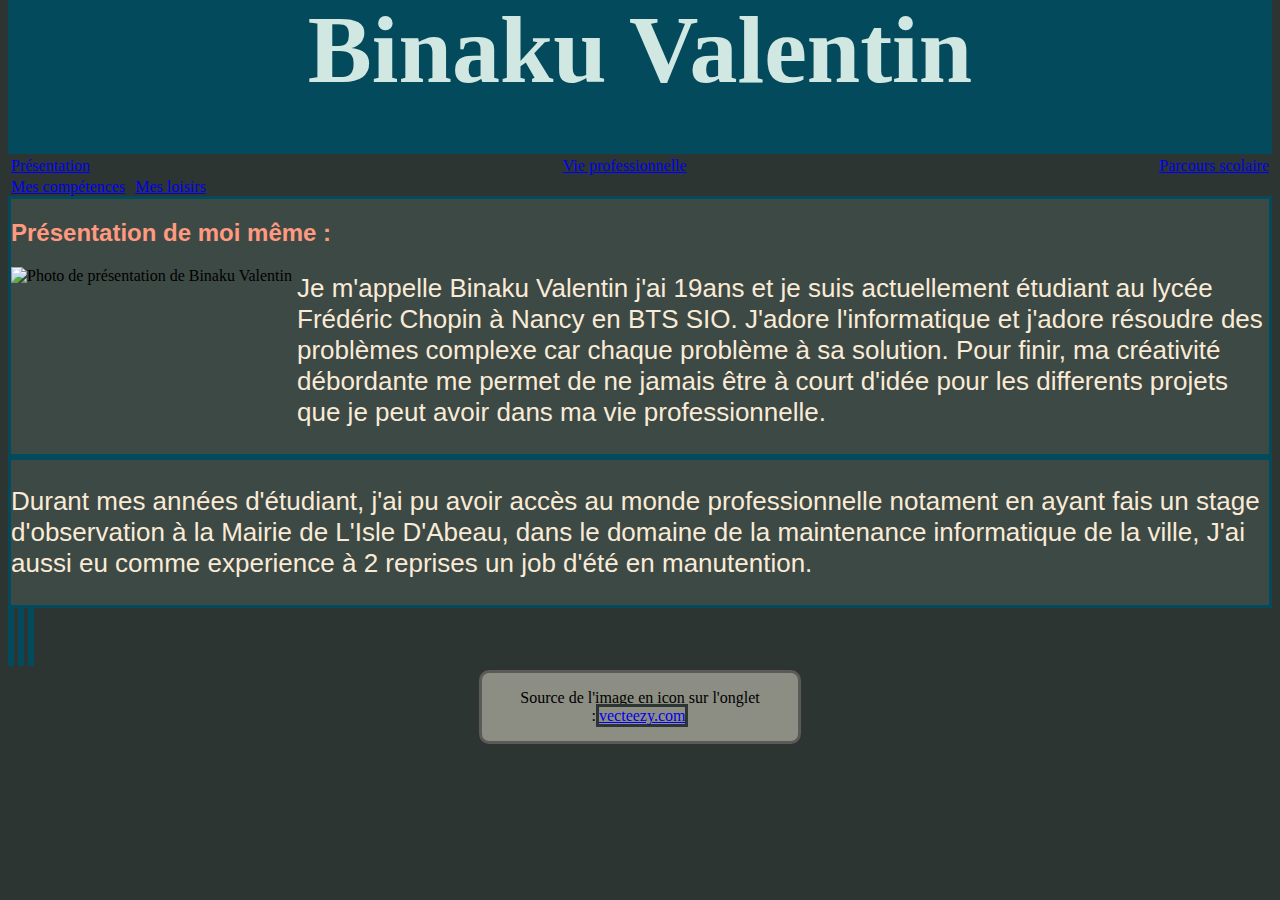
==== index.html @ 81866900 "Add files via upload" ====
<!DOCTYPE html>
<html>
    <head>
        <meta charset ="UTF-8">
        <link rel="stylesheet" href="style.css">
        <link rel="icon" href="./../Multimedia/icon.jpg">
    </head>
    <body>
        <header>
        <h1>Binaku Valentin</h1>
        </header>
        <nav>
            <div class="navigation">
                <a href="#presentation">Présentation</a>
                <a href="#pro">Vie professionnelle</a>
                <a href="#ecole">Parcours scolaire</a></div>
                <a href="#skills">Mes compétences</a></div>
                <a href="#loisir">Mes loisirs</a></div>
            </div>
        </nav>
        <main>
            <div class="presentation" id="presentation">
                <h2>Présentation de moi même : </h2>
                <div class="photoPres">
                    <img src="./../Multimedia/photo.jpg" alt="Photo de présentation de Binaku Valentin" width="200px">
                </div>
                <p>Je m'appelle Binaku Valentin j'ai 19ans et je suis actuellement étudiant au lycée Frédéric Chopin à Nancy en BTS SIO. J'adore l'informatique et j'adore résoudre des problèmes complexe car chaque problème à sa solution. Pour finir, ma créativité débordante me permet de ne jamais être à court d'idée pour les differents projets que je peut avoir dans ma vie professionnelle.</p>
            </div>
            <div class="presentation" id="pro">
                <p>Durant mes années d'étudiant, j'ai pu avoir accès au monde professionnelle notament en ayant fais un stage d'observation à la Mairie de L'Isle D'Abeau, dans le domaine de la maintenance informatique de la ville, J'ai aussi eu comme experience à 2 reprises un job d'été en manutention.</p>
            </div>
            <div class="presentation" id="ecole">
                <p></p>
            </div>
            <div class="presentation" id="skills">
                <p></p>
            </div>
            <div class="presentation" id="loisir">
                <p></p>
            </div>
        </main>

        <center><footer><p>Source de l'image en icon sur l'onglet :<a href ="https://fr.vecteezy.com/?utm_source=vecteezy-download&utm_medium=license-info-pdf&utm_campaign=license-info-document">vecteezy.com</a> </p></footer></center>
    </body>
</html>
---- style.css ----
footer{
    text-align: center;
    background-color: #8c8d83 ;
    width: 25%;
    border-radius: 10px;
    border: rgb(92, 89, 86) solid;
}
h1{
    text-align: center;
    color:#D1E8E2;
    font-size : 96px;
    font-family: Apple Chancery, cursive;
}
header{
    background-color: #044a5d;
    margin-top: -70px;
    height: 160px;
}
body{
    background-color:#2c3531;
}
.navigation{
    text-align: center;
    display: flex;
    flex-direction: row;
    justify-content: space-between;
}
.presentation {
    display: inline-block;
    background-color: #3d4944;
    border:#044a5d , solid ;
}

.photoPres {
    float: left;
    margin-right: 5px; 
    clear:both;
}
h2{
    font-family: Arial, Helvetica, sans-serif;
    color: rgb(255, 154, 129);
}
.presentation p {
    display: flex;
    flex-direction: row;
    flex-wrap: nowrap;
    font-family: Arial, Helvetica, sans-serif;
    color:antiquewhite ;
    font-size: 26px;
}
a{
    text-align: center;
    border:#2c3531 solid;
}
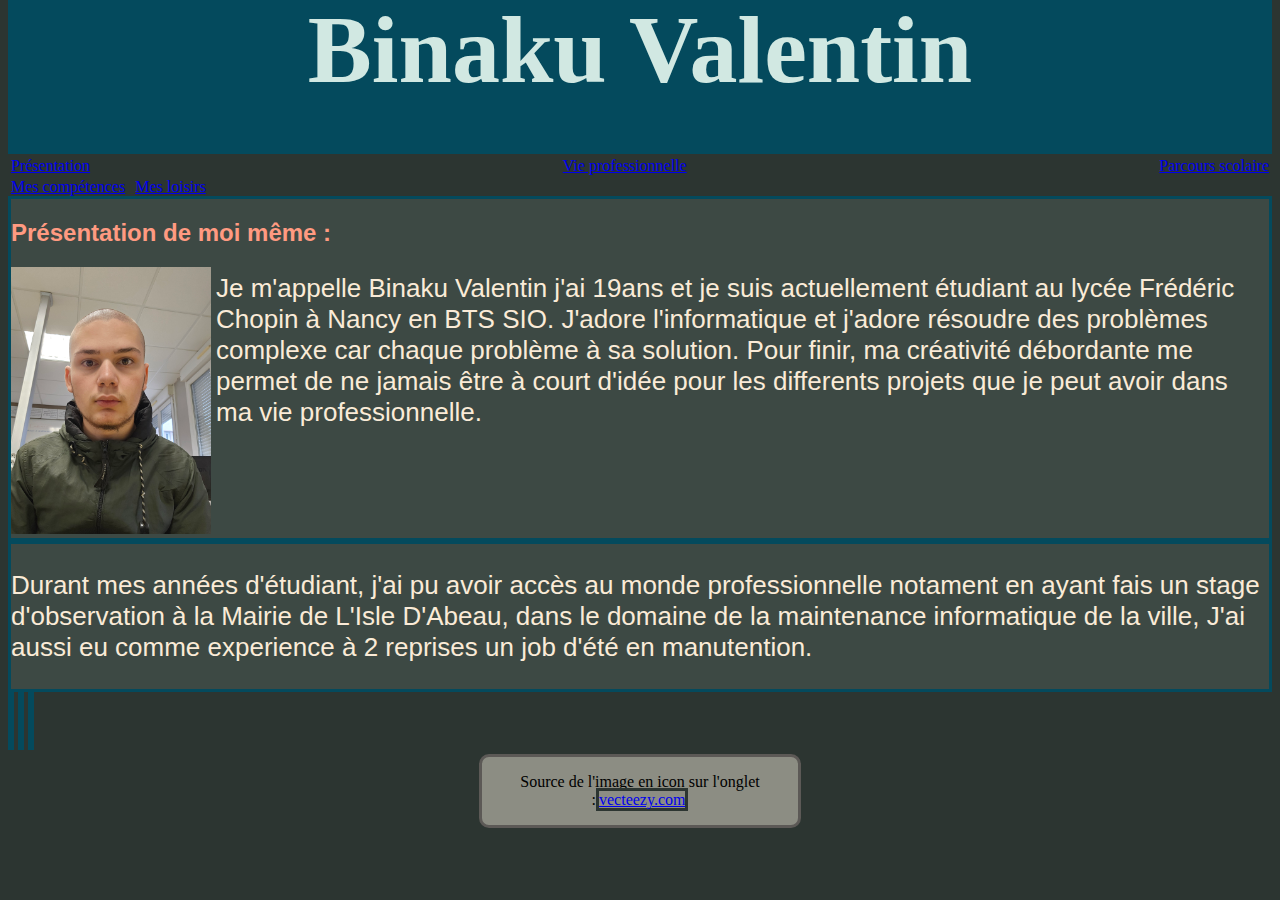
==== commit 77ea62f3: "index.html" ====
--- a/index.html
+++ b/index.html
@@ -22,7 +22,7 @@
             <div class="presentation" id="presentation">
                 <h2>Présentation de moi même : </h2>
                 <div class="photoPres">
-                    <img src="./../Multimedia/photo.jpg" alt="Photo de présentation de Binaku Valentin" width="200px">
+                    <img src="./TP04-CV/Multimedia/photo.jpg" alt="Photo de présentation de Binaku Valentin" width="200px">
                 </div>
                 <p>Je m'appelle Binaku Valentin j'ai 19ans et je suis actuellement étudiant au lycée Frédéric Chopin à Nancy en BTS SIO. J'adore l'informatique et j'adore résoudre des problèmes complexe car chaque problème à sa solution. Pour finir, ma créativité débordante me permet de ne jamais être à court d'idée pour les differents projets que je peut avoir dans ma vie professionnelle.</p>
             </div>
@@ -42,4 +42,4 @@
 
         <center><footer><p>Source de l'image en icon sur l'onglet :<a href ="https://fr.vecteezy.com/?utm_source=vecteezy-download&utm_medium=license-info-pdf&utm_campaign=license-info-document">vecteezy.com</a> </p></footer></center>
     </body>
-</html>+</html>
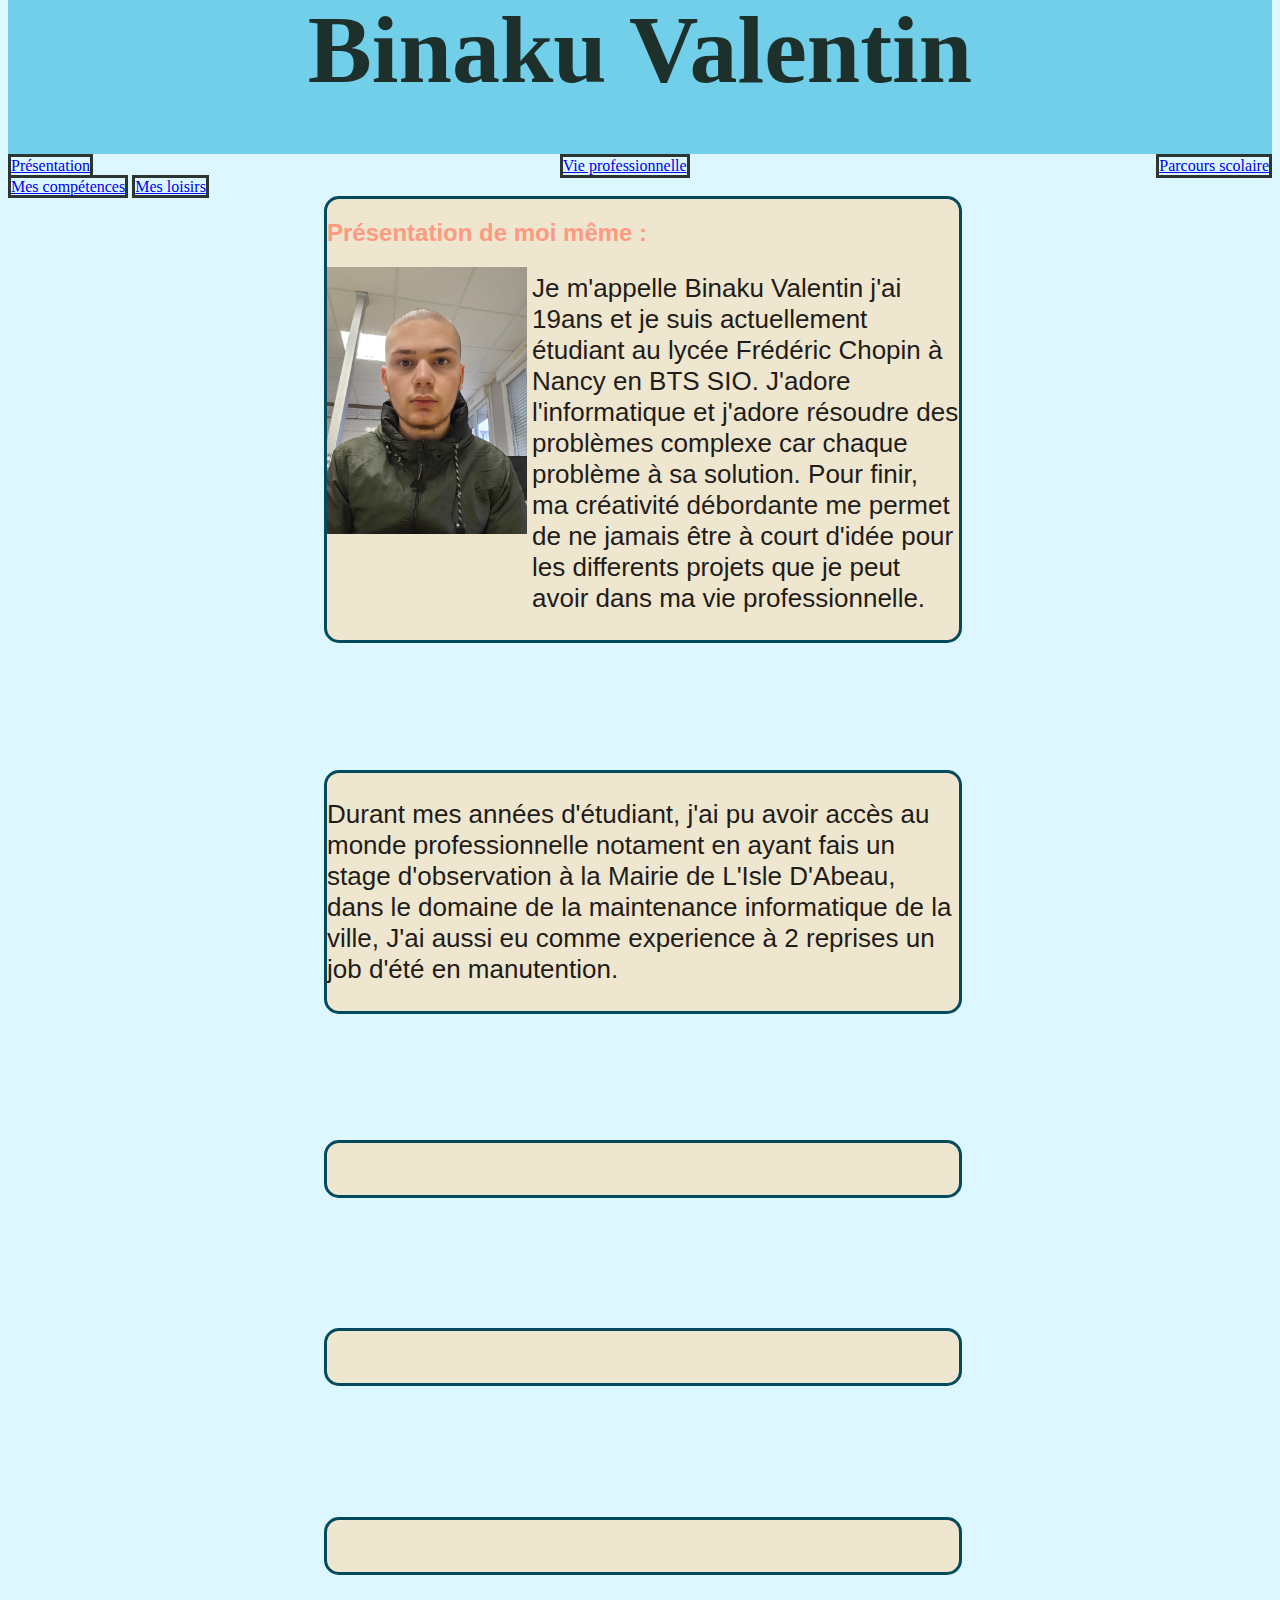
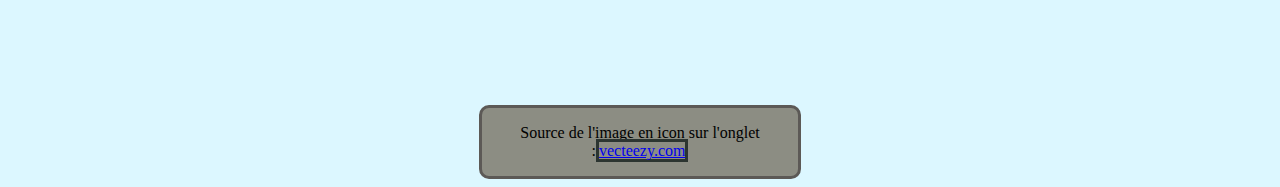
==== commit db5e7359: "Add files via upload" ====
--- a/index.html
+++ b/index.html
@@ -3,7 +3,7 @@
     <head>
         <meta charset ="UTF-8">
         <link rel="stylesheet" href="style.css">
-        <link rel="icon" href="./../Multimedia/icon.jpg">
+        <link rel="icon" href="TP04-CV/Multimedia/icon.jpg">
     </head>
     <body>
         <header>
@@ -22,7 +22,7 @@
             <div class="presentation" id="presentation">
                 <h2>Présentation de moi même : </h2>
                 <div class="photoPres">
-                    <img src="./TP04-CV/Multimedia/photo.jpg" alt="Photo de présentation de Binaku Valentin" width="200px">
+                    <img src="TP04-CV/Multimedia/photo.jpg" alt="Photo de présentation de Binaku Valentin" width="200px">
                 </div>
                 <p>Je m'appelle Binaku Valentin j'ai 19ans et je suis actuellement étudiant au lycée Frédéric Chopin à Nancy en BTS SIO. J'adore l'informatique et j'adore résoudre des problèmes complexe car chaque problème à sa solution. Pour finir, ma créativité débordante me permet de ne jamais être à court d'idée pour les differents projets que je peut avoir dans ma vie professionnelle.</p>
             </div>
@@ -42,4 +42,4 @@
 
         <center><footer><p>Source de l'image en icon sur l'onglet :<a href ="https://fr.vecteezy.com/?utm_source=vecteezy-download&utm_medium=license-info-pdf&utm_campaign=license-info-document">vecteezy.com</a> </p></footer></center>
     </body>
-</html>
+</html>--- a/style.css
+++ b/style.css
@@ -7,17 +7,17 @@
 }
 h1{
     text-align: center;
-    color:#D1E8E2;
+    color:#1d302b;
     font-size : 96px;
     font-family: Apple Chancery, cursive;
 }
 header{
-    background-color: #044a5d;
+    background-color: #6ecee9fa;
     margin-top: -70px;
     height: 160px;
 }
 body{
-    background-color:#2c3531;
+    background-color:#DCF7FF;
 }
 .navigation{
     text-align: center;
@@ -25,10 +25,16 @@
     flex-direction: row;
     justify-content: space-between;
 }
+
+
 .presentation {
     display: inline-block;
-    background-color: #3d4944;
+    background-color: rgba(255, 214, 159, 0.5);
     border:#044a5d , solid ;
+    width: 50%;
+    margin-left: 25%;
+    border-radius: 15px;
+    margin-bottom: 10%;
 }
 
 .photoPres {
@@ -45,10 +51,10 @@
     flex-direction: row;
     flex-wrap: nowrap;
     font-family: Arial, Helvetica, sans-serif;
-    color:antiquewhite ;
+    color:rgb(31, 28, 25) ;
     font-size: 26px;
 }
 a{
     text-align: center;
     border:#2c3531 solid;
-}+}
